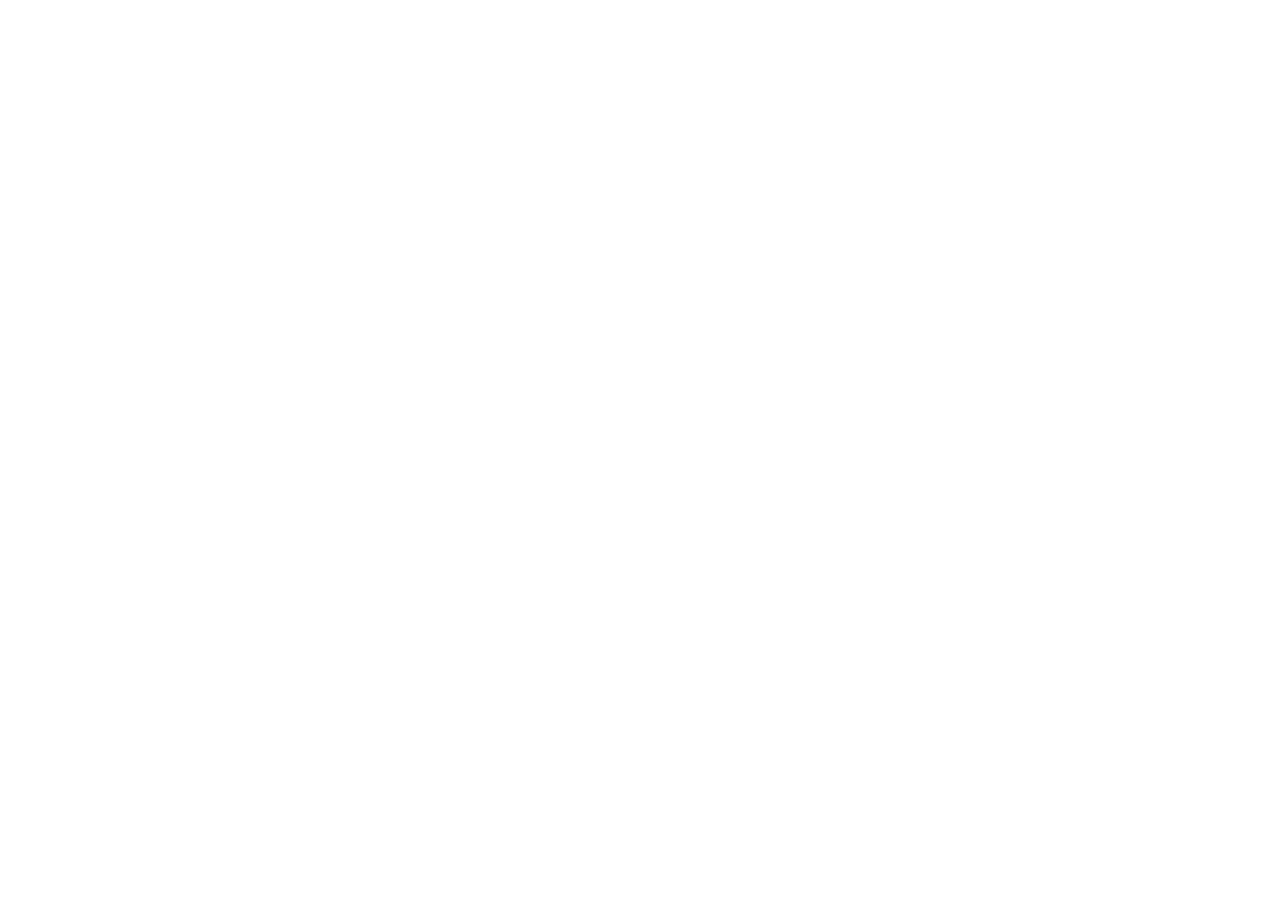
==== index.html @ b91eacb8 "Initial commit" ====
<!DOCTYPE html>
<html>
  <head>
    <meta charset="utf-8">
    <meta name="viewport" content="width=device-width">
    <title>repl.it</title>
    <link href="style.css" rel="stylesheet" type="text/css" />
  </head>
  <body>
    <script src="script.js"></script>
  </body>
</html>
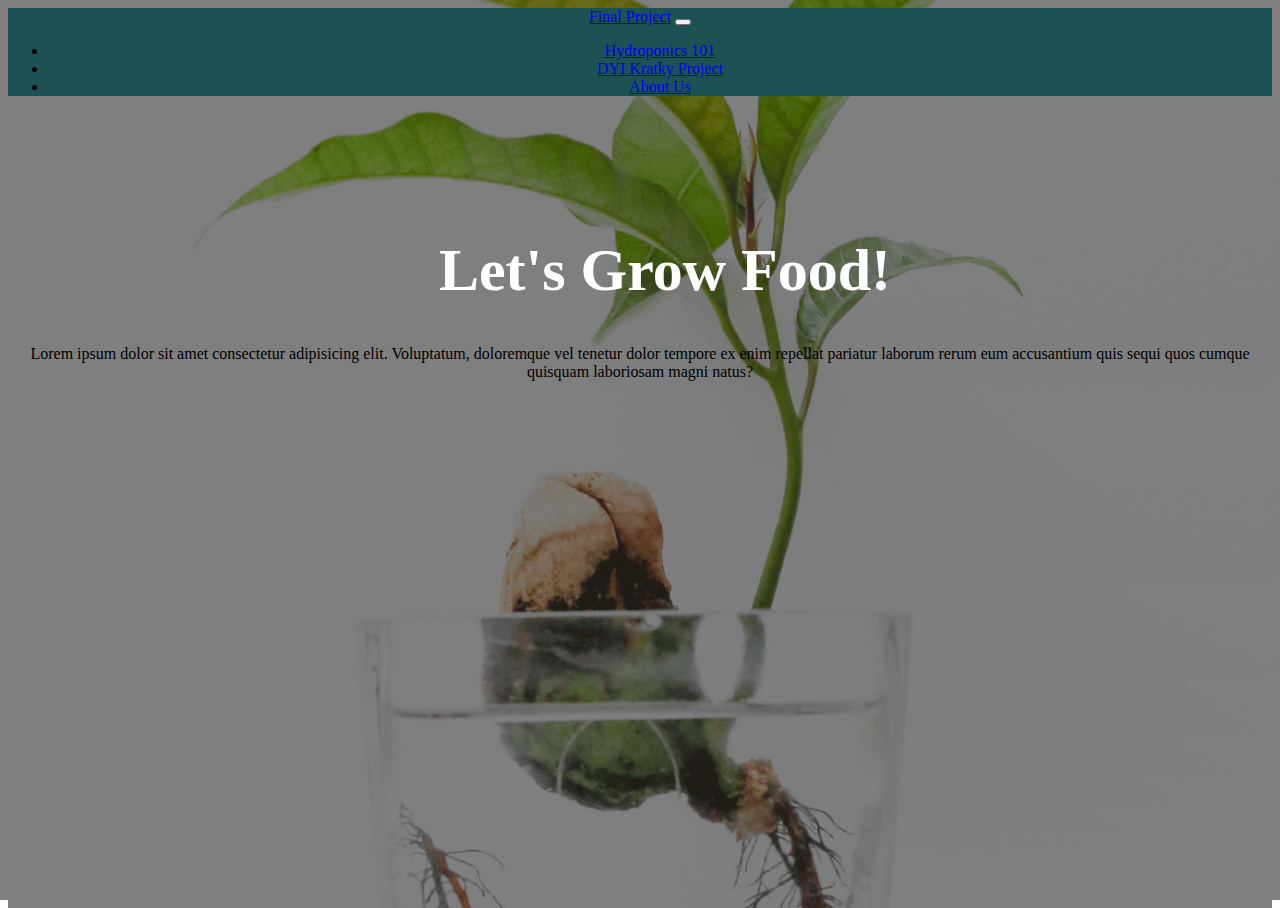
==== commit a2a38ca5: "-added buttons (not linked) -changed section "importance of soiless farming" to "growing herbs at ho" ====
--- a/index.html
+++ b/index.html
@@ -1,12 +1,54 @@
 <!DOCTYPE html>
 <html>
   <head>
-    <meta charset="utf-8">
-    <meta name="viewport" content="width=device-width">
-    <title>repl.it</title>
-    <link href="style.css" rel="stylesheet" type="text/css" />
+    	<meta charset="utf-8">
+	<meta name="viewport" content="width=device-width">
+	<title>Kratky Final Project</title>
+	<!-- CSS only -->
+	<link href="https://cdn.jsdelivr.net/npm/bootstrap@5.1.1/dist/css/bootstrap.min.css" rel="stylesheet" integrity="sha384-F3w7mX95PdgyTmZZMECAngseQB83DfGTowi0iMjiWaeVhAn4FJkqJByhZMI3AhiU"
+	 crossorigin="anonymous">
+	<!-- JavaScript Bundle with Popper -->
+	<script src="https://cdn.jsdelivr.net/npm/bootstrap@5.1.1/dist/js/bootstrap.bundle.min.js" integrity="sha384-/bQdsTh/da6pkI1MST/rWKFNjaCP5gBSY4sEBT38Q/9RBh9AH40zEOg7Hlq2THRZ"
+	 crossorigin="anonymous">
+
+	</script>
+	<link href="style.css" rel="stylesheet" type="text/css" />
   </head>
   <body>
+    <div class="containter-fluid">
+      <div class="navbar navbar-expand-lg navbar-dark bg-color">
+			<a class="navbar-brand" href="#">Final Project</a>
+			<button class="navbar-toggler" type="button" data-bs-toggle="collapse" 
+      data-bs-target="#navbarSupportedContent" aria-controls="navbarSupportedContent" aria-expanded="false" aria-label="Toggle navigation">
+          <span class="navbar-toggler-icon"></span>
+        </button>
+        <div  class= "navbar-collapse collapse" id="navbarSupportedContent">
+          <ul class="navbar-nav ms-auto">
+            <li class="nav-item">
+              <a class="nav-link" href="2ndPage.html">Hydroponics 101</a>
+            </li>
+            <li class="nav-item">
+              <a class="nav-link" href="3rdPage.html">DYI Kratky Project</a>
+            </li>
+            <li class="nav-item">
+              <a class="nav-link" href="4thPage.html">About Us</a>
+            </li>
+          </ul>
+          </div>
+        </div>
+      </div>
+    
+			<h1 class="WelcomeText">Let's Grow Food!</h1>
+      <p class="welcomePar">Lorem ipsum dolor sit amet consectetur adipisicing elit. Voluptatum, doloremque vel tenetur dolor tempore ex enim repellat pariatur laborum rerum eum accusantium quis sequi quos cumque quisquam laboriosam magni natus?</p>
+	
+
+
     <script src="script.js"></script>
   </body>
-</html>+</html>
+
+
+<!-- Questions
+1. how can I change the color of the navigation bar?
+
+-->--- a/style.css
+++ b/style.css
@@ -0,0 +1,70 @@
+body, html{
+  background-image: linear-gradient(rgba(0, 0, 0, 0.5), rgba(0, 0, 0, 0.5)), url("images/bg-image.jpg");
+  background-position: center;
+  background-repeat: no-repeat;
+  background-size: cover;
+  height: 100%;
+  position: relative;
+  text-align: center;
+}
+
+.bg-color{
+  background-color: #1C5253;
+}
+
+.WelcomeText {
+	padding-top: 100px;
+	padding-left: 50px;
+	font-size: 60px;
+  color: white;
+}
+
+/*page 2*/
+.Hydronics-sec1{
+  background-color: #F3FFC6;
+}
+.Hydronics-sec2{
+  background-color: #C3EB78;
+}
+.Hydronics-sec3{
+  background-color: #b8d433;
+}
+
+
+.Footer{
+	background-color: #1C5253;
+	height: 10vh;
+	width: 100%;
+}
+
+/*.Hydropics {
+  width: 100%;
+	height: auto;
+  max-width: 300px;
+	max-height: 300px;
+  margin-left: auto;
+  margin-right: auto;
+	object-fit: cover;
+}
+*/
+.Hydropics {
+  width: auto;
+  height: auto;
+  max-height: 300px;
+  display: block;
+  margin-left: auto;
+  margin-right: auto;
+}
+
+.AboutMe {
+  width: 100%;
+	height: 100%;
+	max-width: 300px;
+	max-height: 300px;
+	border-radius: 150px;
+	object-fit: cover;
+	object-position: 50% 0%
+}
+/*Questions
+1. how do i change the size of my background image?
+*/
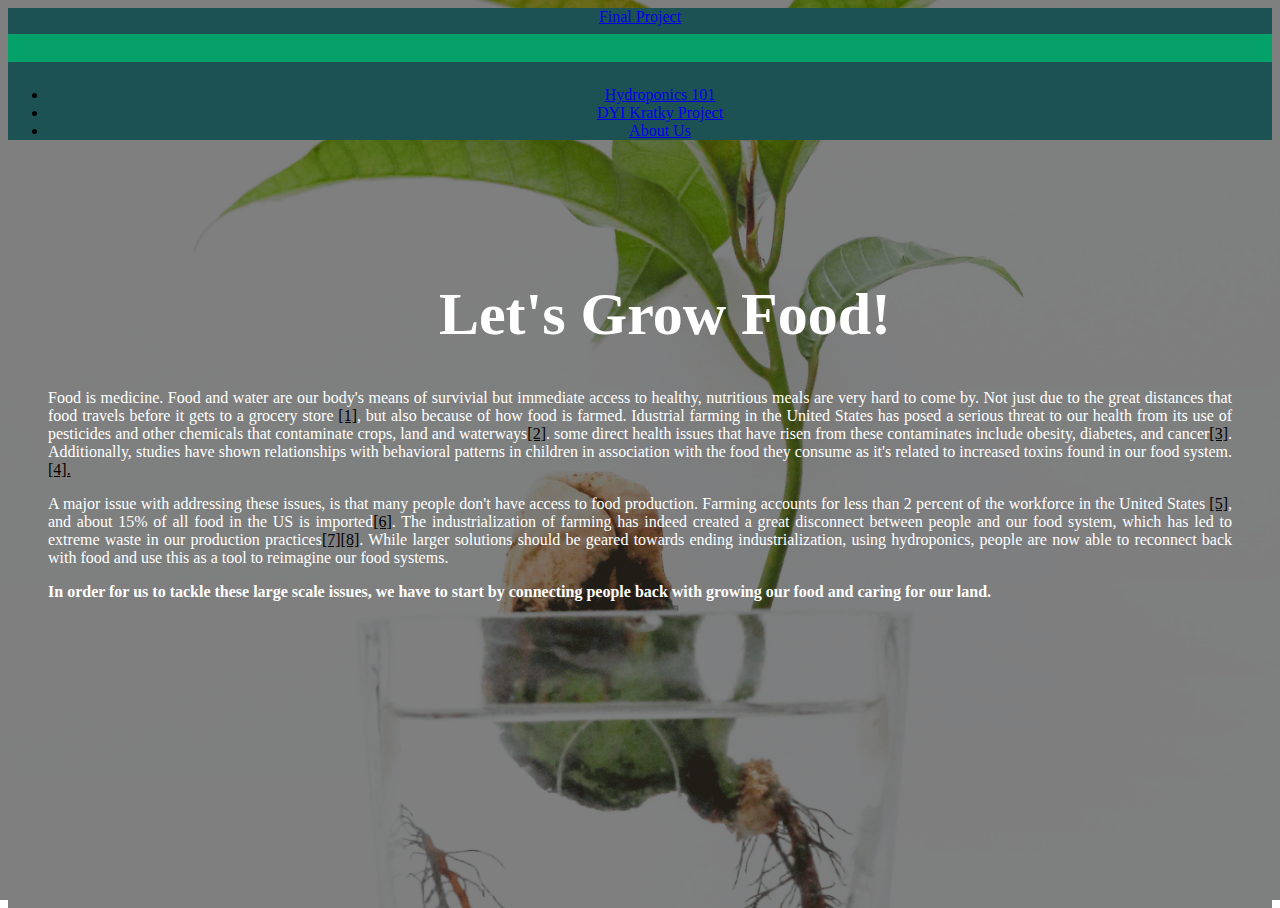
==== commit 47ea5eda: "added text and fixed last formatting issues" ====
--- a/index.html
+++ b/index.html
@@ -7,6 +7,7 @@
 	<!-- CSS only -->
 	<link href="https://cdn.jsdelivr.net/npm/bootstrap@5.1.1/dist/css/bootstrap.min.css" rel="stylesheet" integrity="sha384-F3w7mX95PdgyTmZZMECAngseQB83DfGTowi0iMjiWaeVhAn4FJkqJByhZMI3AhiU"
 	 crossorigin="anonymous">
+   
 	<!-- JavaScript Bundle with Popper -->
 	<script src="https://cdn.jsdelivr.net/npm/bootstrap@5.1.1/dist/js/bootstrap.bundle.min.js" integrity="sha384-/bQdsTh/da6pkI1MST/rWKFNjaCP5gBSY4sEBT38Q/9RBh9AH40zEOg7Hlq2THRZ"
 	 crossorigin="anonymous">
@@ -14,6 +15,7 @@
 	</script>
 	<link href="style.css" rel="stylesheet" type="text/css" />
   </head>
+  
   <body>
     <div class="containter-fluid">
       <div class="navbar navbar-expand-lg navbar-dark bg-color">
@@ -39,9 +41,15 @@
       </div>
     
 			<h1 class="WelcomeText">Let's Grow Food!</h1>
-      <p class="welcomePar">Lorem ipsum dolor sit amet consectetur adipisicing elit. Voluptatum, doloremque vel tenetur dolor tempore ex enim repellat pariatur laborum rerum eum accusantium quis sequi quos cumque quisquam laboriosam magni natus?</p>
-	
+      <div class="containter">
+      <p class="welcomePar">Food is medicine. Food and water are our body's means of survivial but immediate access to healthy, nutritious meals are very hard to come by. Not just due to the great distances that food travels before it gets to a grocery store <a class="links" href="https://cuesa.org/learn/how-far-does-your-food-travel-get-your-plate " data-bs-toggle="tooltip">[1]</a>, but also because of how food is farmed. Idustrial farming in the United States has posed a serious threat to our health from its use of pesticides and other chemicals that contaminate crops, land and waterways<a class="links" href="https://foodprint.org/issues/how-our-food-system-affects-public-health/" data-bs-toggle="tooltip">[2]</a>. some direct health issues that have risen from these contaminates include obesity, diabetes, and cancer<a class="links" href="https://www.health.harvard.edu/blog/common-food-additives-and-chemicals-harmful-to-children-2018072414326" data-bs-toggle="tooltip">[3]</a>. Additionally, studies have shown relationships with behavioral patterns in children in association with the food they consume as it's related to increased toxins found in our food system.<a class="links" href= "https://www.sciencedirect.com/science/article/abs/pii/S0269749116327713" data-bs-target="tooltip">[4].</a></p>
 
+      <p class="welcomePar">A major issue with addressing these issues, is that many people don't have access to food production. Farming accounts for less than 2 percent of the workforce in the United States <a class="links" href="https://markets.businessinsider.com/news/stocks/farming-industry-facts-us-2019-5#:~:text=While%20farmland%20may%20stretch%20far,peaked%20at%20nearly%207%20million.">[5]</a>, and about 15% of all food in the US is imported<a class="links" href="https://www.fda.gov/food/importing-food-products-united-states/fda-strategy-safety-imported-food">[6]</a>. The industrialization of farming has indeed created a great disconnect between people and our food system, which has led to extreme waste in our production practices<a class="links" href="http://www.farmbillfairness.org/blogcontent/2018/11/17/american-disconnect-from-food">[7]</a><a class="links" href="https://www.usda.gov/foodwaste/faqs">[8]</a>. While larger solutions should be geared towards ending industrialization, using hydroponics, people are now able to reconnect back with food and use this as a tool to reimagine our food systems.</p> 
+      </div>
+        
+      <p class="welcomePar"><b>In order for us to tackle these large scale issues, we have to start by connecting people back with growing our food and caring for our land. </b></p>
+
+      
 
     <script src="script.js"></script>
   </body>
@@ -51,4 +59,6 @@
 <!-- Questions
 1. how can I change the color of the navigation bar?
 
--->+-->
+<!--REWORD The overarching issue surroundng industrial farming and its effects is that because of the conveniences of food through capitalism, people are disconnected from and unaware of the immediate impacts these farming practices are having on our health. While the larger solutions to these issues will be achieved when we get our land back and have direct access to growing our own food REWORD, using hydroponics, we can start this process on a smaller scale to start rethinking about how we grow food, and have ownership and say over the type of food that is grown.-->
+      --- a/style.css
+++ b/style.css
@@ -5,7 +5,25 @@
   background-size: cover;
   height: 100%;
   position: relative;
-  text-align: center;
+   text-align: center;
+}
+
+.navbar2{
+  color: green;
+  list-style: none;
+  font-size: 20px;
+  text-align: justify;
+}
+
+.links{
+  color: black;
+}
+
+.list{
+  color: green;
+  text-align: justify;
+  margin-left: 40px;
+  margin-right: 40px;
 }
 
 .bg-color{
@@ -19,23 +37,59 @@
   color: white;
 }
 
+.welcomePar{
+  color: white;
+  text-align: justify;
+  margin-left: 40px;
+  margin-right: 40px;
+}
+
 /*page 2*/
+
+.hydrotext{
+  text-align: justify;
+  margin-left: 70px;
+  margin-right: 70px;
+  font-size: 18px;
+}
 .Hydronics-sec1{
   background-color: #F3FFC6;
+  background-position: center;
+  background-repeat: no-repeat;
+  background-size: cover;
+  height: 100%;
+  position: relative;
 }
 .Hydronics-sec2{
   background-color: #C3EB78;
+  background-position: center;
+  background-repeat: no-repeat;
+  background-size: cover;
+  height: 100%;
+  position: relative;
 }
 .Hydronics-sec3{
   background-color: #b8d433;
-}
-
-
-.Footer{
-	background-color: #1C5253;
-	height: 10vh;
-	width: 100%;
-}
+  background-position: center;
+  background-repeat: no-repeat;
+  background-size: cover;
+  height: 100%;
+  position: relative;
+}
+
+.Hydropics{
+  max-width: 100%;
+  height: auto;
+  max-height: 200px
+}
+/*.Hydropics {
+  width: auto;
+  height: auto;
+  max-height: 300px;
+  display: block;
+  margin-left: auto;
+  margin-right: auto;
+}*/
 
 /*.Hydropics {
   width: 100%;
@@ -47,15 +101,114 @@
 	object-fit: cover;
 }
 */
-.Hydropics {
-  width: auto;
+
+/*page 3*/
+.kratky-h{
+  color: white;
+}
+
+.kratkytext{
+  text-align: justify;
+  margin-left: 70px;
+  margin-right: 70px;
+  font-size: 18px;
+  color: white;
+}
+
+.dyiKratky{
+  max-width: 100%;
   height: auto;
-  max-height: 300px;
-  display: block;
-  margin-left: auto;
-  margin-right: auto;
-}
-
+  max-height: 500px;
+}
+.dyi-sec1{
+  background-color: #206a38;
+  width: 100%;
+  height: 100%;
+}
+.dyi-sec2{
+  background-color: #C3EB78;
+  width: 100%;
+  height: 100%
+}
+.dyi-sec3{
+  background-color: #b8d433;
+  width: 100%;
+  height: 100%
+}
+
+* {box-sizing: border-box}
+
+/* Full-width input fields */
+  input[type=text], input[type=password] {
+  width: 100%;
+  padding: 15px;
+  margin: 5px 0 22px 0;
+  display: inline-block;
+  border: none;
+  background: #f1f1f1;
+}
+
+input[type=text]:focus, input[type=password]:focus {
+  background-color: #ddd;
+  outline: none;
+}
+
+hr {
+  border: 1px solid #f1f1f1;
+  margin-bottom: 25px;
+}
+
+/* Set a style for all buttons */
+button {
+  background-color: #04AA6D;
+  color: white;
+  padding: 14px 20px;
+  margin: 8px 0;
+  border: none;
+  cursor: pointer;
+  width: 100%;
+  opacity: 0.9;
+}
+
+button:hover {
+  opacity:1;
+}
+
+/* Extra styles for the cancel button */
+.cancelbtn {
+  padding: 14px 20px;
+  background-color: #f44336;
+}
+
+/* Float cancel and signup buttons and add an equal width */
+.cancelbtn, .signupbtn {
+  float: left;
+  width: 50%;
+}
+
+/* Add padding to container elements */
+.container {
+  padding: 16px;
+}
+
+/* Clear floats */
+.clearfix::after {
+  content: "";
+  clear: both;
+  display: table;
+}
+
+/* Change styles for cancel button and signup button on extra small screens */
+@media screen and (max-width: 300px) {
+  .cancelbtn, .signupbtn {
+    width: 100%;
+  }
+}
+
+
+/* ==============================================================
+  ===============================================================
+page 4*/
 .AboutMe {
   width: 100%;
 	height: 100%;
@@ -65,6 +218,49 @@
 	object-fit: cover;
 	object-position: 50% 0%
 }
+
+#Features{
+	margin-bottom: 100px;
+}
+
+.feature-section{
+	height: 50vh;
+	text-align: center;
+}
+
+.feature-image-1{
+	background-image: url("images/headshot1.JPG");
+  background-size: cover;
+  max-width: 250px;
+  max-height: 500px;
+}
+.feature-image-2{
+	background-image: url("images/UWlogo.png");
+  background-size: cover;
+  max-width: 350px;
+  max-height: 3500px;
+}
+
+.feat-text{
+  text-align: justify;
+  margin-left: 40px;
+  margin-right: 40px;
+  margin-top: 40px;
+}
+
+.Footer{
+	position: fixed;
+  left: 0;
+  bottom: 0;
+  width: 100%;
+  background-color: #1C5253;
+  color: white;
+  text-align: center;
+}
+
+
+
+
 /*Questions
 1. how do i change the size of my background image?
 */
